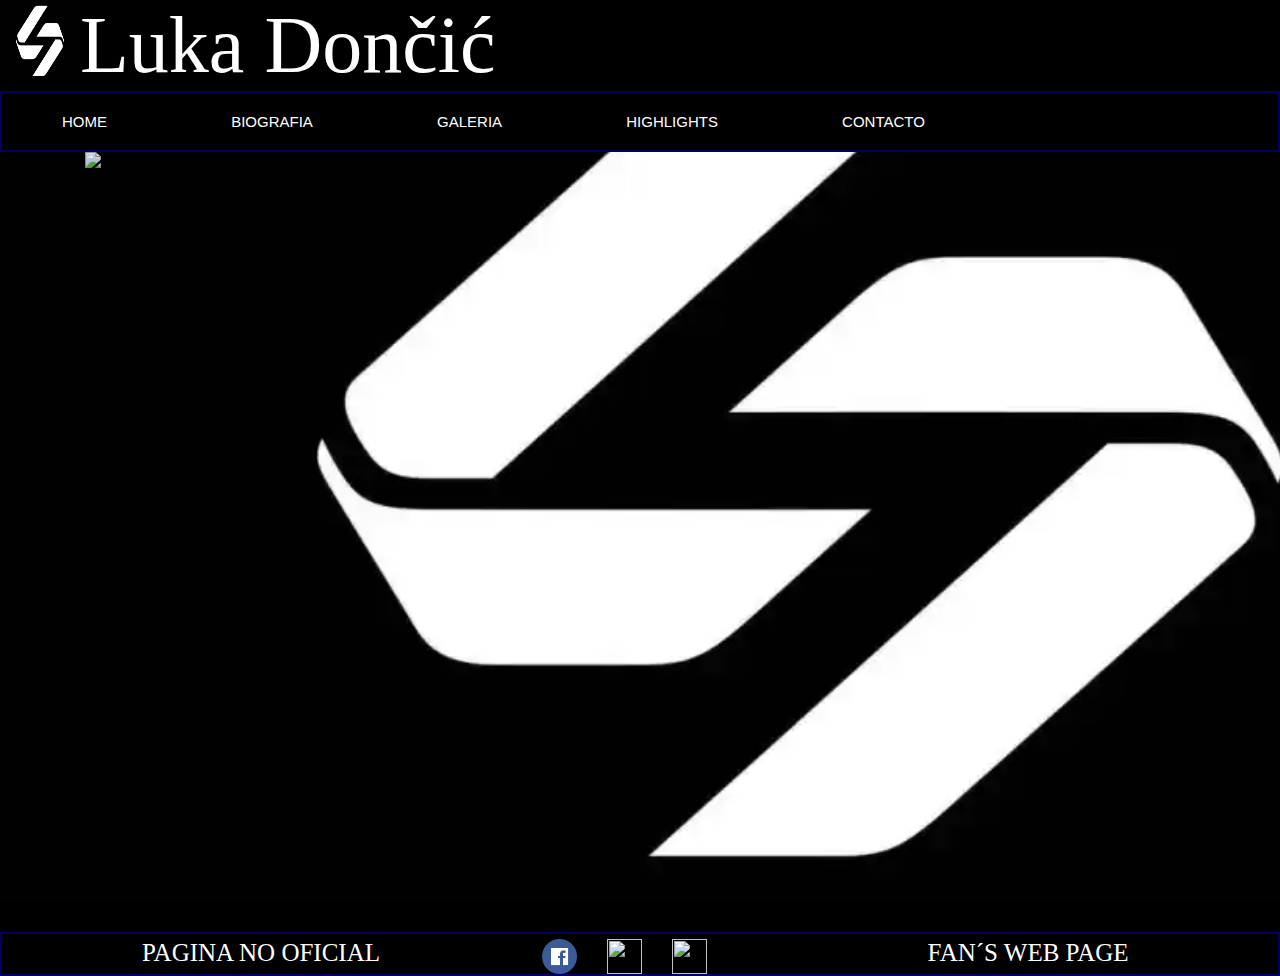
==== Fanspage/index.html @ d5a1e54b "tercer.preentrega" ====
<html>
    <head>
        <meta charset="UTF-8">
        <meta http-equiv="X-UA-Compatible" content="IE=edge">
        <meta name="viewport" content="width=device-width, initial-scale=1.0">
        <title>Lucas Doncic Fans Page</title>
        <link rel="icon" href="https://logosmarcas.net/wp-content/uploads/2021/10/Luka-Doncic-Logo.png">
        <link rel="stylesheet"  href="./Css/estilos.css">
        <link rel="preconnect" href="https://fonts.googleapis.com">
        <link rel="preconnect" href="https://fonts.gstatic.com" crossorigin>
        <link href="https://fonts.googleapis.com/css2?family=Permanent+Marker&display=swap" rel="stylesheet">
        <link rel="preconnect" href="https://fonts.googleapis.com">
    </head>

    <body>
        <div class="container-index">
        
            <div class="title-index">
                <img class="imgtit-index" src="./Logo/Doncic.webp"> Luka Dončić 
            </div>
    
            <nav class="nav-index"> 
                <div id="barra-index">
                    <ul> 
                        <li class="enlace"> <a href="./index.html"> HOME </a></li>
                        <li class="enlace"> <a href="./Pages/Biografia.html"> BIOGRAFIA </a></li>
                        <li class="enlace"> <a href="./Pages/Galeria.html"> GALERIA </a></li>
                        <li class="enlace"> <a href="./Pages/Highlights.html"> HIGHLIGHTS </a></li>
                        <li class="enlace"> <a href="./Pages/Contacto.html"> CONTACTO </a></li>
                    </ul>
                </div>
            </nav>

            <main class="main-index">
                <div class="imagen-central">  
                    <img src="Imagenes/Luka.jpeg">
                </div>
            </main>

            <footer class="footer-index">
                <div class="abajo-index">
                    <div class="izquierda-index">
                        <h2 class="Autor-index"> PAGINA NO OFICIAL </h2>
                    </div>

                    <div class="centro-index">
                        <a href="https://www.facebook.com/profile.php?id=100044512263241" target="_blank"> <img class="redes-index" src="./Logo/facebook.png"></a>
                        <a href="https://twitter.com/luka7doncic" target="_blank"> <img class="redes-index" src="./Logo/twitter.png"></a>
                        <a href="https://www.instagram.com/lukadoncic/?hl=es" target="_blank"> <img class="redes-index" src="./Logo/instagram.png"></a>
                    </div>
            
                    <div class="derecha-index">
                    <h2 class="Fans-index"> FAN´S WEB PAGE </h2>
                </div> 
            </footer>
    
        </div>
        <script src="https://cdn.jsdelivr.net/npm/bootstrap@5.0.2/dist/js/bootstrap.bundle.min.js" integrity="sha384-MrcW6ZMFYlzcLA8Nl+NtUVF0sA7MsXsP1UyJoMp4YLEuNSfAP+JcXn/tWtIaxVXM" crossorigin="anonymous"></script>
    </body>
</html>
---- Fanspage/Css/estilos.css ----
* {
  padding: 0;
  margin: 0;
}

.container-index {
  height: 100%;
  display: grid;
  grid-template-columns: 1fr;
  grid-template-rows: 0.5fr 0.3fr 5fr 0.3fr;
  grid-template-areas: "Title" "nav" "main" "footer";
}

.title-index {
  background-color: black;
  grid-area: Title;
  color: white;
  font-size: 80px;
  padding-top: 0px;
  display: inline-flex;
}

.imgtit-index {
  width: 80px;
  height: 80px;
}

.nav-index {
  width: auto;
  background-color: black;
  grid-area: nav;
  border: 2px solid rgb(0, 2, 94);
}

#barra-index {
  background-color: black;
  float: left;
  height: 100%;
}
#barra-index ul {
  list-style: none;
  margin: 20px;
  font-family: "Franklin Gothic Medium", "Arial Narrow", Arial, sans-serif;
  font-size: 15px;
}
#barra-index ul li {
  display: inline-block;
  margin-right: 40px;
}
#barra-index ul li a {
  color: white;
  display: inline-block;
  padding: 0px 40px;
  text-decoration: none;
}
#barra-index ul li a:hover {
  background-color: rgb(0, 105, 105);
}

.main-index {
  background-image: url(../Logo/Doncic.webp);
  background-color: black;
  background-repeat: no-repeat;
  background-attachment: fixed;
  background-size: cover;
  grid-area: main;
}

.imagen-central {
  width: 600px;
  height: 780px;
  display: flex;
  margin-left: 85px;
  opacity: 0.9;
}

.footer-index {
  background-color: black;
  border: 2px solid rgb(0, 2, 94);
  grid-area: footer;
}
.footer-index .izquierda-index {
  background-color: black;
  width: 40%;
  height: 100%;
  float: left;
}
.footer-index .Autor-index {
  font-family: "Permanent Marker", cursive;
  font-size: 25px;
  font-weight: normal;
  color: white;
  padding-right: 15px;
  margin-top: 5px;
  margin-left: 140px;
}
.footer-index .centro-index {
  background-color: black;
  width: 20%;
  height: 100%;
  display: inline-flex;
}
.footer-index .redes-index {
  margin-left: 30px;
  padding-top: 5px;
  width: 35px;
  height: 35px;
}
.footer-index .derecha-index {
  background-color: black;
  width: 40%;
  height: 100%;
  float: right;
}
.footer-index .Fans-index {
  font-family: "Permanent Marker";
  font-size: 25px;
  color: white;
  font-weight: normal;
  padding-right: 0px;
  margin-top: 5px;
  margin-left: 160px;
}

@media only screen and (max-width: 550px) {
  .imgtit-index {
    width: 50px;
    height: 50px;
  }
  .title-index {
    font-size: 40px;
  }
  #barra-index ul {
    margin: 10px;
    font-size: 10px;
  }
  #barra-index ul li {
    margin-right: 0px;
  }
  #barra-index ul li a {
    display: inline-block;
    padding: 0px 3px;
    text-decoration: none;
  }
  .main-index {
    background-image: url(../Logo/Luka77.png);
    background-attachment: local;
  }
  .imagen-central {
    height: 200px;
    width: 100px;
    margin-left: 10px;
    margin-top: 85px;
    opacity: 0.9;
  }
  .footer-index .izquierda-index {
    width: 20%;
    font-size: 8px;
  }
  .footer-index .Autor-index {
    font-size: 8px;
    padding-right: 5px;
    padding-top: 4px;
    margin-left: 5px;
    text-align: center;
  }
  .footer-index .centro-index {
    align-items: center;
  }
  .footer-index .redes-index {
    margin-left: 25px;
    width: 25px;
    height: 25px;
  }
  .footer-index .Fans-index {
    font-size: 8px;
    padding: 10px;
    margin-left: 30px;
    text-align: center;
  }
}
.MercadoLuka-bio {
  background-image: url(/Logo/Doncic.webp);
  margin-left: 80px;
  padding: 10px;
}

.Container-bio {
  height: 100%;
  display: grid;
  grid-template-columns: 1fr 1fr 1fr;
  grid-template-rows: 1fr 0.5fr 2fr 2fr 0.5fr;
  grid-template-areas: "Title Title Title " "nav nav nav" "main main main" "Cb1 Cb2 Cb3" "footer footer footer";
}

.imgtit-bio {
  width: 80px;
  height: 80px;
  padding: 5px;
}

.Title-bio {
  background-color: rgb(0, 0, 0);
  grid-area: Title;
  color: white;
  font-size: 80px;
}

.navBio {
  width: 99.7%;
  background-color: black;
  grid-area: nav;
  border: 2px solid rgb(0, 2, 94);
}

#Barrabio {
  background-color: black;
  float: left;
  height: 100%;
}
#Barrabio ul {
  list-style: none;
  margin: 20px;
  font-family: "Franklin Gothic Medium", "Arial Narrow", Arial, sans-serif;
  font-size: 15px;
}
#Barrabio ul li {
  display: inline-block;
  margin-right: 40px;
}
#Barrabio ul li a {
  color: white;
  display: inline-block;
  padding: 0px 40px;
  text-decoration: none;
}
#Barrabio ul li a:hover {
  background-color: rgb(0, 105, 105);
}

.main-bio {
  background-image: linear-gradient(to left, #010B16, #001F40, #003F81);
  grid-area: main;
}

.cajaBio {
  background-image: linear-gradient(to left, #010B16, #001F40, #003F81);
  border: 5px solid rgb(0, 0, 0);
  color: white;
  text-align: center;
  padding: 15px;
  font-size: 20px;
}

#Cb1 {
  background-color: black;
  grid-area: Cb1;
  font-family: "Permanent Marker", cursive;
  color: white;
  padding: 15px;
  text-align: center;
}

#Cb2 {
  background-color: black;
  grid-area: Cb2;
  font-family: "Permanent Marker", cursive;
  color: white;
  padding: 15px;
  text-align: center;
}

#Cb3 {
  background-color: black;
  grid-area: Cb3;
  font-family: "Permanent Marker", cursive;
  color: white;
  padding: 15px;
  text-align: center;
}

.footer-bio {
  width: auto;
  height: auto;
  background-color: black;
  grid-area: footer;
  border: 1px solid rgb(0, 2, 94);
}
.footer-bio .izquierda-bio {
  background-color: black;
  width: 40%;
  height: 100%;
  float: left;
}
.footer-bio .autor-bio {
  font-family: "Permanent Marker", cursive;
  font-size: 25px;
  font-weight: normal;
  color: white;
  padding-right: 15px;
  margin-top: 10px;
  margin-left: 140px;
}
.footer-bio .centro-bio {
  background-color: black;
  width: 20%;
  height: 100%;
  display: inline-flex;
}
.footer-bio .MercadoLuka-bio {
  background-image: url(../Logo/Doncic.webp);
  margin-left: 90px;
}
.footer-bio .derecha-bio {
  background-color: black;
  width: 40%;
  height: 100%;
  float: right;
}
.footer-bio .Fans-bio {
  font-family: "Permanent Marker";
  font-size: 25px;
  color: white;
  font-weight: normal;
  margin-top: 10px;
  margin-left: 160px;
}

@media only screen and (max-width: 550px) {
  .Container-bio {
    grid-template-columns: 1fr;
    grid-template-rows: 1fr 1fr 2fr 1.5fr 1.5fr 1.5fr 1fr;
    grid-template-areas: "Title" "nav" "main" "Cb1" "Cb2" "Cb3" "footer";
  }
  .imgtit-bio {
    width: 40px;
    height: 40px;
  }
  .Title-bio {
    font-size: 40px;
  }
  #Barrabio ul {
    margin: 10px;
    font-size: 10px;
  }
  #Barrabio ul li {
    margin-right: 0px;
  }
  #Barrabio ul li a {
    display: inline-block;
    padding: 0px 3px;
    text-decoration: none;
  }
  .footer-bio .Autor-bio {
    font-size: 10px;
    padding-right: 5px;
    padding-top: 10px;
    margin-left: 20px;
  }
  .footer-bio .MercadoLuka-bio {
    width: 30px;
    height: 30px;
    margin-left: 15px;
  }
  .footer-bio .derecha-bio {
    width: 35%;
  }
  .footer-bio .Fans-bio {
    font-size: 10px;
    padding: 5px;
    margin-top: 15px;
    margin-left: 0px;
  }
}
.container-galeria {
  height: 100%;
  display: grid;
  grid-template-columns: 1fr;
  grid-template-rows: 0.5fr 0.3fr 5fr 0.3fr;
  grid-template-areas: "Title" "nav" "main" "footer";
}

.title-galeria {
  background-color: black;
  grid-area: Title;
  color: white;
  font-size: 80px;
  padding-top: 0px;
  display: inline-flex;
}

.imgtit-galeria {
  width: 80px;
  height: 80px;
}

.nav-galeria {
  width: auto;
  background-color: black;
  grid-area: nav;
  border: 2px solid rgb(0, 2, 94);
}

#barra-galeria {
  background-color: black;
  float: left;
  height: 100%;
}
#barra-galeria ul {
  list-style: none;
  margin: 20px;
  font-family: "Franklin Gothic Medium", "Arial Narrow", Arial, sans-serif;
  font-size: 15px;
}
#barra-galeria ul li {
  display: inline-block;
  margin-right: 40px;
}
#barra-galeria ul li a {
  color: white;
  display: inline-block;
  padding: 0px 40px;
  text-decoration: none;
}
#barra-galeria ul li a:hover {
  background-color: rgb(0, 105, 105);
}

.caja {
  border: 1px solid black;
  background-color: aqua;
  color: rgb(0, 2, 94);
  font-weight: bold;
  width: 200px;
  line-height: 100px;
  text-align: center;
  margin: 5px;
}

.flex-container-galeria {
  background-image: linear-gradient(to left, #010B16, #001F40, #003F81);
  border: 0px solid black;
  background-color: #212F3C;
  padding: 0px;
  width: 100%;
  height: 440px;
  margin: 0 auto;
  display: flex;
  flex-flow: column wrap;
  justify-content: space-evenly;
  align-items: center;
}

.footer-galeria {
  background-color: black;
  border: 2px solid rgb(0, 2, 94);
  grid-area: footer;
}
.footer-galeria .izquierda-galeria {
  background-color: black;
  width: 40%;
  height: 100%;
  float: left;
  font-size: 25px;
}
.footer-galeria .Autor-galeria {
  font-family: "Permanent Marker", cursive;
  font-size: 25px;
  font-weight: normal;
  color: white;
  padding-right: 15px;
  margin-top: 5px;
  margin-left: 140px;
}
.footer-galeria .centro-galeria {
  background-color: black;
  width: 20%;
  height: 100%;
  display: inline-flex;
}
.footer-galeria .redes-galeria {
  margin-left: 30px;
  padding-top: 5px;
  width: 35px;
  height: 35px;
}
.footer-galeria .derecha-galeria {
  background-color: black;
  width: 40%;
  height: 100%;
  float: right;
}
.footer-galeria .Fans-galeria {
  font-family: "Permanent Marker";
  font-size: 25px;
  color: white;
  font-weight: normal;
  padding-right: 0px;
  margin-top: 5px;
  margin-left: 160px;
}

@media only screen and (max-width: 550px) {
  .imgtit-galeria {
    width: 50px;
    height: 50px;
  }
  .title-galeria {
    font-size: 40px;
  }
  #barra-galeria ul {
    margin: 10px;
    font-size: 10px;
  }
  #barra-galeria ul li {
    margin-right: 0px;
  }
  #barra-galeria ul li a {
    display: inline-block;
    padding: 0px 3px;
    text-decoration: none;
  }
  .caja {
    width: 280px;
    text-align: center;
    margin: 4px;
  }
  .flex-container-galeria {
    height: auto;
    display: inline-block;
  }
  .wallpaper {
    width: 310px;
    height: 150px;
  }
  .footer-galeria .izquierda-galeria {
    width: 20%;
    font-size: 8px;
  }
  .footer-galeria .Autor-galeria {
    font-size: 8px;
    padding-right: 5px;
    padding-top: 8px;
    margin-left: 5px;
    text-align: center;
  }
  .footer-galeria .centro-galeria {
    align-items: center;
  }
  .footer-galeria .redes-galeria {
    margin-left: 25px;
    width: 25px;
    height: 25px;
  }
  .footer-galeria .Fans-galeria {
    font-size: 8px;
    padding: 10px;
    margin-left: 30px;
    text-align: center;
  }
}
.ArribaHig {
  background-color: black;
}

.imgtit-Hig {
  width: 90px;
  height: 90px;
}

.Title-Hig {
  background-color: black;
  grid-area: Title;
  color: white;
  font-size: 60px;
}

.Container-fluid {
  z-index: 99;
  display: grid;
}

.barraHig {
  height: 10%;
  background-color: white;
}

.CentroHig {
  background-color: #0f2337;
  display: grid;
  align-items: center;
}

.AbajoHig {
  height: 13%;
  padding: 10px;
  background-color: black;
  font-family: Impact, Haettenschweiler, "Arial Narrow Bold", sans-serif;
}

.GaleriaHig {
  padding: 30px;
}

.card-body {
  font-family: sans-serif;
}

.izquierdaHig {
  text-align: right;
}

.AutorHig {
  color: #363636;
}

.derechaHig {
  text-align: left;
}

.FansHig {
  color: #363636;
}

.container-contacto {
  height: 100%;
  display: grid;
  grid-template-columns: 1fr;
  grid-template-rows: 0.5fr 0.3fr 5fr 0.3fr;
  grid-template-areas: "Title" "nav" "main" "footer";
}

.imgtit-contacto {
  width: 90px;
  height: 90px;
}

.title-contacto {
  background-color: black;
  grid-area: Title;
  color: white;
  font-size: 70px;
}

.nav-cont {
  width: 100%;
  background-color: black;
  grid-area: nav;
  border: 2px solid rgb(0, 2, 94);
}

#barra-cont {
  background-color: black;
  float: left;
  height: 100%;
}
#barra-cont ul {
  list-style: none;
  margin: 20px;
  font-family: "Franklin Gothic Medium", "Arial Narrow", Arial, sans-serif;
  font-size: 15px;
}
#barra-cont ul li {
  display: inline-block;
  margin-right: 40px;
}
#barra-cont ul li a {
  color: white;
  display: inline-block;
  padding: 0px 40px;
  text-decoration: none;
}
#barra-cont ul li a:hover {
  background-color: rgb(0, 105, 105);
}

.main-contacto {
  background-image: url(../Imagenes/luka-doncic-nba-live-dj.jpg);
  background-repeat: no-repeat;
  background-attachment: fixed;
  background-size: cover;
  grid-area: main;
}

.caja-contacto {
  color: white;
  text-align: center;
  padding: 15px;
  font-size: 20px;
}

.form-contacto {
  background-color: black;
  width: 400px;
  position: relative;
  top: 300px;
  left: 50%;
  transform: translate(-50%, -50%);
  box-shadow: 7px 13px 37px rgba(0, 0, 0, 0.8);
  border-radius: 10px;
}

header {
  width: 100%;
  background-color: #080a96;
  overflow: hidden;
  border-radius: 10px;
}

header span {
  display: block;
  text-align: center;
  padding: 1rem;
}

.logo-contacto {
  width: 90px;
  height: 90px;
}

.contacto {
  padding: 2rem;
  overflow: hidden;
  color: gray;
}

.contacto label, .contacto input, .contacto textarea {
  display: block;
  width: 100%;
  border-radius: 5px;
  font-size: 20px;
  margin-bottom: 8px;
}

.contacto label {
  font-weight: 700;
}

.contacto input:not([type=submit]), .contacto textarea {
  border: none;
  border-bottom: 2px solid #1641ff;
  margin-bottom: 10px;
  font-size: 20px;
  outline: none;
  color: gray;
}

.contact textarea {
  min-height: 100px;
}

input[type=submit] {
  padding: 10px;
  border: none;
  background-color: #080a96;
  border-radius: 5px;
  color: white;
  font-size: 20px;
  cursor: pointer;
}

.footer-contacto {
  background-color: black;
  grid-area: footer;
  border: 2px solid rgb(0, 2, 94);
}
.footer-contacto .izquierda-contacto {
  background-color: black;
  width: 40%;
  height: 100%;
  float: left;
}
.footer-contacto .autor-contacto {
  font-family: "Permanent Marker", cursive;
  font-size: 25px;
  font-weight: normal;
  color: white;
  padding-right: 15px;
  margin-top: 10px;
  margin-left: 140px;
}
.footer-contacto .centro-contacto {
  background-color: black;
  width: 20%;
  height: 100%;
  display: inline-flex;
}
.footer-contacto .MercadoLuka-contacto {
  background-image: url(../Logo/Doncic.webp);
  margin-left: 90px;
}
.footer-contacto .derecha-contacto {
  background-color: black;
  width: 40%;
  height: 100%;
  float: right;
}
.footer-contacto .Fans-contacto {
  font-family: "Permanent Marker";
  font-size: 25px;
  color: white;
  font-weight: normal;
  margin-top: 10px;
  margin-left: 160px;
}

@media only screen and (max-width: 550px) {
  .container-contacto {
    grid-template-columns: 1fr;
    grid-template-rows: 1fr 1fr 2fr 1fr;
    grid-template-areas: "Title" "nav" "main" "footer";
  }
  .imgtit-contacto {
    width: 40px;
    height: 40px;
  }
  .title-contacto {
    font-size: 40px;
  }
  #barra-cont ul {
    margin: 10px;
    font-size: 10px;
  }
  #barra-cont ul li {
    margin-right: 0px;
  }
  #barra-cont ul li a {
    display: inline-block;
    padding: 0px 3px;
    text-decoration: none;
  }
  .main-contacto {
    background-attachment: local;
    background-image: url(../Imagenes/luka-movil.jpg);
  }
  .caja-contacto {
    padding: 5px;
    font-size: 12px;
  }
  .logo-contacto {
    height: 50px;
    width: 50px;
  }
  .form-contacto {
    width: 250px;
    top: 200px;
  }
  .contacto label, .contacto input, .contacto textarea {
    font-size: 12px;
    margin-bottom: 6px;
  }
  .contacto input:not([type=submit]), .contacto textarea {
    margin-bottom: 5px;
    font-size: 12px;
  }
  .contact textarea {
    min-height: 100px;
  }
  input[type=submit] {
    padding: 5px;
    font-size: 12px;
    cursor: pointer;
  }
  .footer-contacto .autor-contacto {
    font-size: 10px;
    padding-right: 10px;
    padding-top: 5px;
    margin-left: 12px;
  }
  .footer-contacto .MercadoLuka-contacto {
    width: 30px;
    height: 30px;
    margin-left: 25px;
    margin-top: 5px;
  }
  .footer-contacto .derecha-contacto {
    width: 35%;
  }
  .footer-contacto .Fans-contacto {
    font-size: 10px;
    margin-top: 15px;
    margin-left: 15px;
  }
}

/*# sourceMappingURL=estilos.css.map */
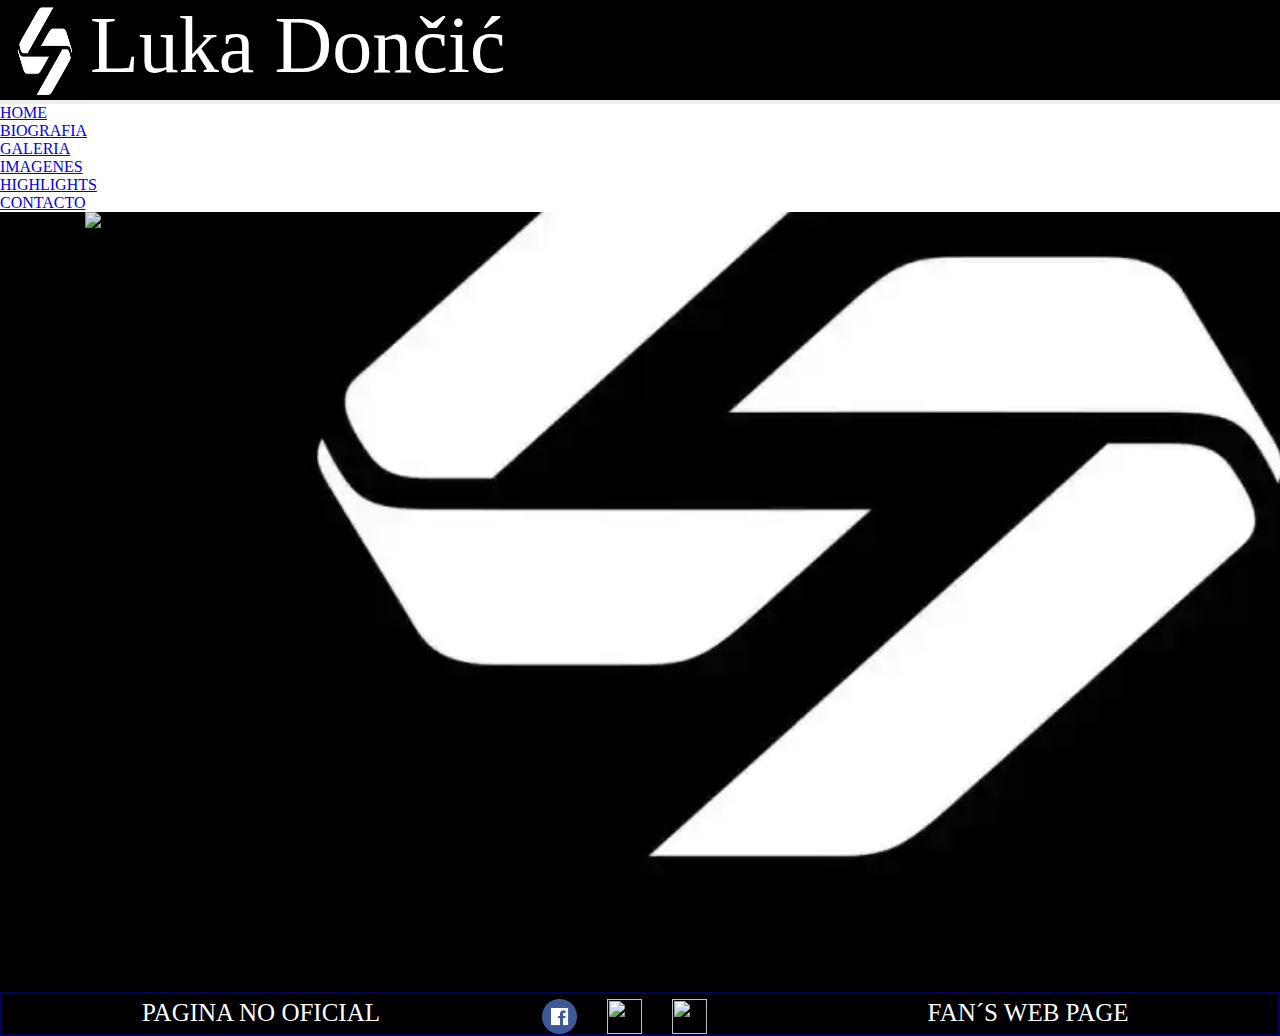
==== commit 8cf947c1: "PF-Garcia-Luciano" ====
--- a/Fanspage/index.html
+++ b/Fanspage/index.html
@@ -3,13 +3,22 @@
         <meta charset="UTF-8">
         <meta http-equiv="X-UA-Compatible" content="IE=edge">
         <meta name="viewport" content="width=device-width, initial-scale=1.0">
-        <title>Lucas Doncic Fans Page</title>
+        <meta name="description" content="Fans Page no oficial del jugador de baloncesto Luka Doncic">
+        <meta name="keywords" content="Basketball,Luka Doncic, Eslovenia, Dallas Mavericks, nba, baloncesto, real madrid, basketball never stop, biografia">
+        <meta property="og:type" content="deporte">
+        <meta property="og:title" content="Fans Page">
+        <meta property="og:description" content="Fans page del jugador de baloncesto Luca Doncic">
+        <meta property="og:image" content="./Logo/Luka-Doncic-Logo.png">
+        <meta property="og:url" content="https://lukafans.netlify.app/">
+        <title>Lucas Doncic Fans Page - home </title>
         <link rel="icon" href="https://logosmarcas.net/wp-content/uploads/2021/10/Luka-Doncic-Logo.png">
         <link rel="stylesheet"  href="./Css/estilos.css">
         <link rel="preconnect" href="https://fonts.googleapis.com">
         <link rel="preconnect" href="https://fonts.gstatic.com" crossorigin>
         <link href="https://fonts.googleapis.com/css2?family=Permanent+Marker&display=swap" rel="stylesheet">
         <link rel="preconnect" href="https://fonts.googleapis.com">
+        <link href="https://cdn.jsdelivr.net/npm/bootstrap@5.0.2/dist/css/bootstrap.min.css" rel="stylesheet" integrity="sha384-EVSTQN3/azprG1Anm3QDgpJLIm9Nao0Yz1ztcQTwFspd3yD65VohhpuuCOmLASjC" crossorigin="anonymous">
+        
     </head>
 
     <body>
@@ -19,17 +28,38 @@
                 <img class="imgtit-index" src="./Logo/Doncic.webp"> Luka Dončić 
             </div>
     
-            <nav class="nav-index"> 
-                <div id="barra-index">
-                    <ul> 
-                        <li class="enlace"> <a href="./index.html"> HOME </a></li>
-                        <li class="enlace"> <a href="./Pages/Biografia.html"> BIOGRAFIA </a></li>
-                        <li class="enlace"> <a href="./Pages/Galeria.html"> GALERIA </a></li>
-                        <li class="enlace"> <a href="./Pages/Highlights.html"> HIGHLIGHTS </a></li>
-                        <li class="enlace"> <a href="./Pages/Contacto.html"> CONTACTO </a></li>
-                    </ul>
-                </div>
-            </nav>
+            <div class="barra-index">
+                <nav class="navbar navbar-expand-lg navbar-light ">  
+                    <div class="container-fluid">
+                      <a class="navbar-brand" href="#"></a>
+                      <button class="navbar-toggler" type="button" data-bs-toggle="collapse" data-bs-target="#navbarSupportedContent" aria-controls="navbarSupportedContent" aria-expanded="false" aria-label="Toggle navigation">
+                        <span class="navbar-toggler-icon"></span>
+                      </button>
+                      <div class="collapse navbar-collapse" id="navbarSupportedContent">
+                        <ul class="navbar-nav me-auto mb-2 mb-lg-0">
+                          <li class="nav-item">
+                            <a class="nav-link active" aria-current="page" href="./index.html">HOME</a>
+                          </li>
+                          <li class="nav-item">
+                            <a class="nav-link" href="./Pages/Biografia.html">BIOGRAFIA</a>
+                          </li>
+                          <li class="nav-item dropdown">
+                            <a class="nav-link dropdown-toggle" href="#" id="navbarDropdown" role="button" data-bs-toggle="dropdown" aria-expanded="false">
+                              GALERIA
+                            </a>
+                            <ul class="dropdown-menu" aria-labelledby="navbarDropdown">
+                              <li><a class="dropdown-item" href="./Pages/Galeria.html">IMAGENES</a></li>
+                              <li><a class="dropdown-item" href="./Pages/Highlights.html">HIGHLIGHTS</a></li>
+                            </ul>
+                          </li>
+                          <li class="nav-item">
+                            <a class="nav-link" href="./Pages/Contacto.html">CONTACTO</a>
+                          </li>
+                        </ul>
+                      </div>
+                    </div>
+                </nav>
+            </div>
 
             <main class="main-index">
                 <div class="imagen-central">  
--- a/Fanspage/Css/estilos.css
+++ b/Fanspage/Css/estilos.css
@@ -21,40 +21,13 @@
 }
 
 .imgtit-index {
-  width: 80px;
-  height: 80px;
-}
-
-.nav-index {
-  width: auto;
-  background-color: black;
-  grid-area: nav;
-  border: 2px solid rgb(0, 2, 94);
-}
-
-#barra-index {
-  background-color: black;
-  float: left;
-  height: 100%;
-}
-#barra-index ul {
-  list-style: none;
-  margin: 20px;
-  font-family: "Franklin Gothic Medium", "Arial Narrow", Arial, sans-serif;
-  font-size: 15px;
-}
-#barra-index ul li {
-  display: inline-block;
-  margin-right: 40px;
-}
-#barra-index ul li a {
-  color: white;
-  display: inline-block;
-  padding: 0px 40px;
-  text-decoration: none;
-}
-#barra-index ul li a:hover {
-  background-color: rgb(0, 105, 105);
+  width: 90px;
+  height: 100px;
+}
+
+.barra-index {
+  height: 10%;
+  background-color: white;
 }
 
 .main-index {
@@ -105,6 +78,11 @@
   padding-top: 5px;
   width: 35px;
   height: 35px;
+  transition-property: width;
+}
+.footer-index .redes-index:hover {
+  height: 40px;
+  width: 40px;
 }
 .footer-index .derecha-index {
   background-color: black;
@@ -123,6 +101,9 @@
 }
 
 @media only screen and (max-width: 550px) {
+  .container-index {
+    grid-template-rows: 0fr 0fr 1fr 0fr;
+  }
   .imgtit-index {
     width: 50px;
     height: 50px;
@@ -130,37 +111,25 @@
   .title-index {
     font-size: 40px;
   }
-  #barra-index ul {
-    margin: 10px;
-    font-size: 10px;
-  }
-  #barra-index ul li {
-    margin-right: 0px;
-  }
-  #barra-index ul li a {
-    display: inline-block;
-    padding: 0px 3px;
-    text-decoration: none;
-  }
   .main-index {
     background-image: url(../Logo/Luka77.png);
     background-attachment: local;
   }
   .imagen-central {
-    height: 200px;
-    width: 100px;
-    margin-left: 10px;
-    margin-top: 85px;
-    opacity: 0.9;
+    height: 100px;
+    width: auto;
+    margin-left: 0px;
+    margin-top: 5px;
+    opacity: 0;
   }
   .footer-index .izquierda-index {
-    width: 20%;
+    width: 30%;
     font-size: 8px;
   }
   .footer-index .Autor-index {
-    font-size: 8px;
+    font-size: 9px;
     padding-right: 5px;
-    padding-top: 4px;
+    padding-top: 15px;
     margin-left: 5px;
     text-align: center;
   }
@@ -168,23 +137,17 @@
     align-items: center;
   }
   .footer-index .redes-index {
-    margin-left: 25px;
+    margin-left: 20px;
     width: 25px;
     height: 25px;
   }
   .footer-index .Fans-index {
     font-size: 8px;
-    padding: 10px;
+    padding: 15px;
     margin-left: 30px;
     text-align: center;
   }
 }
-.MercadoLuka-bio {
-  background-image: url(/Logo/Doncic.webp);
-  margin-left: 80px;
-  padding: 10px;
-}
-
 .Container-bio {
   height: 100%;
   display: grid;
@@ -194,8 +157,8 @@
 }
 
 .imgtit-bio {
-  width: 80px;
-  height: 80px;
+  width: 90px;
+  height: 110px;
   padding: 5px;
 }
 
@@ -206,38 +169,6 @@
   font-size: 80px;
 }
 
-.navBio {
-  width: 99.7%;
-  background-color: black;
-  grid-area: nav;
-  border: 2px solid rgb(0, 2, 94);
-}
-
-#Barrabio {
-  background-color: black;
-  float: left;
-  height: 100%;
-}
-#Barrabio ul {
-  list-style: none;
-  margin: 20px;
-  font-family: "Franklin Gothic Medium", "Arial Narrow", Arial, sans-serif;
-  font-size: 15px;
-}
-#Barrabio ul li {
-  display: inline-block;
-  margin-right: 40px;
-}
-#Barrabio ul li a {
-  color: white;
-  display: inline-block;
-  padding: 0px 40px;
-  text-decoration: none;
-}
-#Barrabio ul li a:hover {
-  background-color: rgb(0, 105, 105);
-}
-
 .main-bio {
   background-image: linear-gradient(to left, #010B16, #001F40, #003F81);
   grid-area: main;
@@ -260,6 +191,9 @@
   padding: 15px;
   text-align: center;
 }
+#Cb1:hover {
+  background-color: #041438;
+}
 
 #Cb2 {
   background-color: black;
@@ -269,6 +203,9 @@
   padding: 15px;
   text-align: center;
 }
+#Cb2:hover {
+  background-color: #041438;
+}
 
 #Cb3 {
   background-color: black;
@@ -277,6 +214,18 @@
   color: white;
   padding: 15px;
   text-align: center;
+}
+#Cb3:hover {
+  background-color: #041438;
+}
+
+.imgbio {
+  transition-property: width, height;
+  transition-duration: 2s;
+}
+.imgbio:hover {
+  width: 360px;
+  height: 380px;
 }
 
 .footer-bio {
@@ -309,6 +258,8 @@
 }
 .footer-bio .MercadoLuka-bio {
   background-image: url(../Logo/Doncic.webp);
+  height: 40px;
+  padding-top: 8px;
   margin-left: 90px;
 }
 .footer-bio .derecha-bio {
@@ -339,17 +290,14 @@
   .Title-bio {
     font-size: 40px;
   }
-  #Barrabio ul {
-    margin: 10px;
-    font-size: 10px;
-  }
-  #Barrabio ul li {
-    margin-right: 0px;
-  }
-  #Barrabio ul li a {
-    display: inline-block;
-    padding: 0px 3px;
-    text-decoration: none;
+  #Cb1:hover {
+    background-color: #616161;
+  }
+  #Cb2:hover {
+    background-color: #616161;
+  }
+  #Cb3:hover {
+    background-color: #616161;
   }
   .footer-bio .Autor-bio {
     font-size: 10px;
@@ -390,40 +338,13 @@
 }
 
 .imgtit-galeria {
-  width: 80px;
-  height: 80px;
-}
-
-.nav-galeria {
-  width: auto;
-  background-color: black;
-  grid-area: nav;
-  border: 2px solid rgb(0, 2, 94);
-}
-
-#barra-galeria {
-  background-color: black;
-  float: left;
-  height: 100%;
-}
-#barra-galeria ul {
-  list-style: none;
-  margin: 20px;
-  font-family: "Franklin Gothic Medium", "Arial Narrow", Arial, sans-serif;
-  font-size: 15px;
-}
-#barra-galeria ul li {
-  display: inline-block;
-  margin-right: 40px;
-}
-#barra-galeria ul li a {
-  color: white;
-  display: inline-block;
-  padding: 0px 40px;
-  text-decoration: none;
-}
-#barra-galeria ul li a:hover {
-  background-color: rgb(0, 105, 105);
+  width: 90px;
+  height: 110px;
+}
+
+.barra-galeria {
+  height: 10%;
+  background-color: white;
 }
 
 .caja {
@@ -435,6 +356,14 @@
   line-height: 100px;
   text-align: center;
   margin: 5px;
+}
+
+.wallpaper {
+  transition-property: width;
+}
+.wallpaper:hover {
+  width: 250px;
+  height: 130px;
 }
 
 .flex-container-galeria {
@@ -483,6 +412,11 @@
   padding-top: 5px;
   width: 35px;
   height: 35px;
+  transition-property: width;
+}
+.footer-galeria .redes-galeria:hover {
+  height: 40px;
+  width: 40px;
 }
 .footer-galeria .derecha-galeria {
   background-color: black;
@@ -523,11 +457,12 @@
   .caja {
     width: 280px;
     text-align: center;
-    margin: 4px;
+    margin: 10px;
   }
   .flex-container-galeria {
     height: auto;
     display: inline-block;
+    padding: 40px;
   }
   .wallpaper {
     width: 310px;
@@ -564,15 +499,15 @@
 }
 
 .imgtit-Hig {
-  width: 90px;
-  height: 90px;
+  width: 80px;
+  height: 80px;
 }
 
 .Title-Hig {
   background-color: black;
   grid-area: Title;
   color: white;
-  font-size: 60px;
+  font-size: 50px;
 }
 
 .Container-fluid {
@@ -593,7 +528,6 @@
 
 .AbajoHig {
   height: 13%;
-  padding: 10px;
   background-color: black;
   font-family: Impact, Haettenschweiler, "Arial Narrow Bold", sans-serif;
 }
@@ -632,7 +566,7 @@
 
 .imgtit-contacto {
   width: 90px;
-  height: 90px;
+  height: 100px;
 }
 
 .title-contacto {
@@ -642,36 +576,9 @@
   font-size: 70px;
 }
 
-.nav-cont {
-  width: 100%;
-  background-color: black;
-  grid-area: nav;
-  border: 2px solid rgb(0, 2, 94);
-}
-
-#barra-cont {
-  background-color: black;
-  float: left;
-  height: 100%;
-}
-#barra-cont ul {
-  list-style: none;
-  margin: 20px;
-  font-family: "Franklin Gothic Medium", "Arial Narrow", Arial, sans-serif;
-  font-size: 15px;
-}
-#barra-cont ul li {
-  display: inline-block;
-  margin-right: 40px;
-}
-#barra-cont ul li a {
-  color: white;
-  display: inline-block;
-  padding: 0px 40px;
-  text-decoration: none;
-}
-#barra-cont ul li a:hover {
-  background-color: rgb(0, 105, 105);
+.barra-contacto {
+  height: 10%;
+  background-color: white;
 }
 
 .main-contacto {
@@ -698,8 +605,23 @@
   transform: translate(-50%, -50%);
   box-shadow: 7px 13px 37px rgba(0, 0, 0, 0.8);
   border-radius: 10px;
-}
-
+  animation: animacion 2s linear infinite;
+}
+
+@keyframes animacion {
+  0% {
+    box-shadow: 0 0 0 0 rgba(0, 56, 177, 0.6), 0 0 0 0 rgba(0, 56, 177, 0.6);
+  }
+  30% {
+    box-shadow: 0 0 0 100px rgba(0, 56, 177, 0), 0 0 0 0 rgba(0, 56, 177, 0.6);
+  }
+  65% {
+    box-shadow: 0 0 0 100px rgba(0, 56, 177, 0), 0 0 0 30px rgba(0, 56, 177, 0);
+  }
+  100% {
+    box-shadow: 0 0 0 0 rgba(0, 56, 177, 0), 0 0 0 30px rgba(0, 56, 177, 0);
+  }
+}
 header {
   width: 100%;
   background-color: #080a96;
@@ -807,7 +729,7 @@
 @media only screen and (max-width: 550px) {
   .container-contacto {
     grid-template-columns: 1fr;
-    grid-template-rows: 1fr 1fr 2fr 1fr;
+    grid-template-rows: 0fr 0fr 2fr 0fr;
     grid-template-areas: "Title" "nav" "main" "footer";
   }
   .imgtit-contacto {
@@ -817,48 +739,36 @@
   .title-contacto {
     font-size: 40px;
   }
-  #barra-cont ul {
-    margin: 10px;
-    font-size: 10px;
-  }
-  #barra-cont ul li {
-    margin-right: 0px;
-  }
-  #barra-cont ul li a {
-    display: inline-block;
-    padding: 0px 3px;
-    text-decoration: none;
-  }
   .main-contacto {
     background-attachment: local;
     background-image: url(../Imagenes/luka-movil.jpg);
   }
   .caja-contacto {
-    padding: 5px;
+    padding: 10px;
     font-size: 12px;
   }
   .logo-contacto {
-    height: 50px;
-    width: 50px;
+    height: 60px;
+    width: 60px;
   }
   .form-contacto {
-    width: 250px;
-    top: 200px;
+    width: 300px;
+    top: 235px;
   }
   .contacto label, .contacto input, .contacto textarea {
-    font-size: 12px;
-    margin-bottom: 6px;
+    font-size: 15px;
+    margin-bottom: 8px;
   }
   .contacto input:not([type=submit]), .contacto textarea {
-    margin-bottom: 5px;
-    font-size: 12px;
+    margin-bottom: 8px;
+    font-size: 15px;
   }
   .contact textarea {
     min-height: 100px;
   }
   input[type=submit] {
     padding: 5px;
-    font-size: 12px;
+    font-size: 15px;
     cursor: pointer;
   }
   .footer-contacto .autor-contacto {
